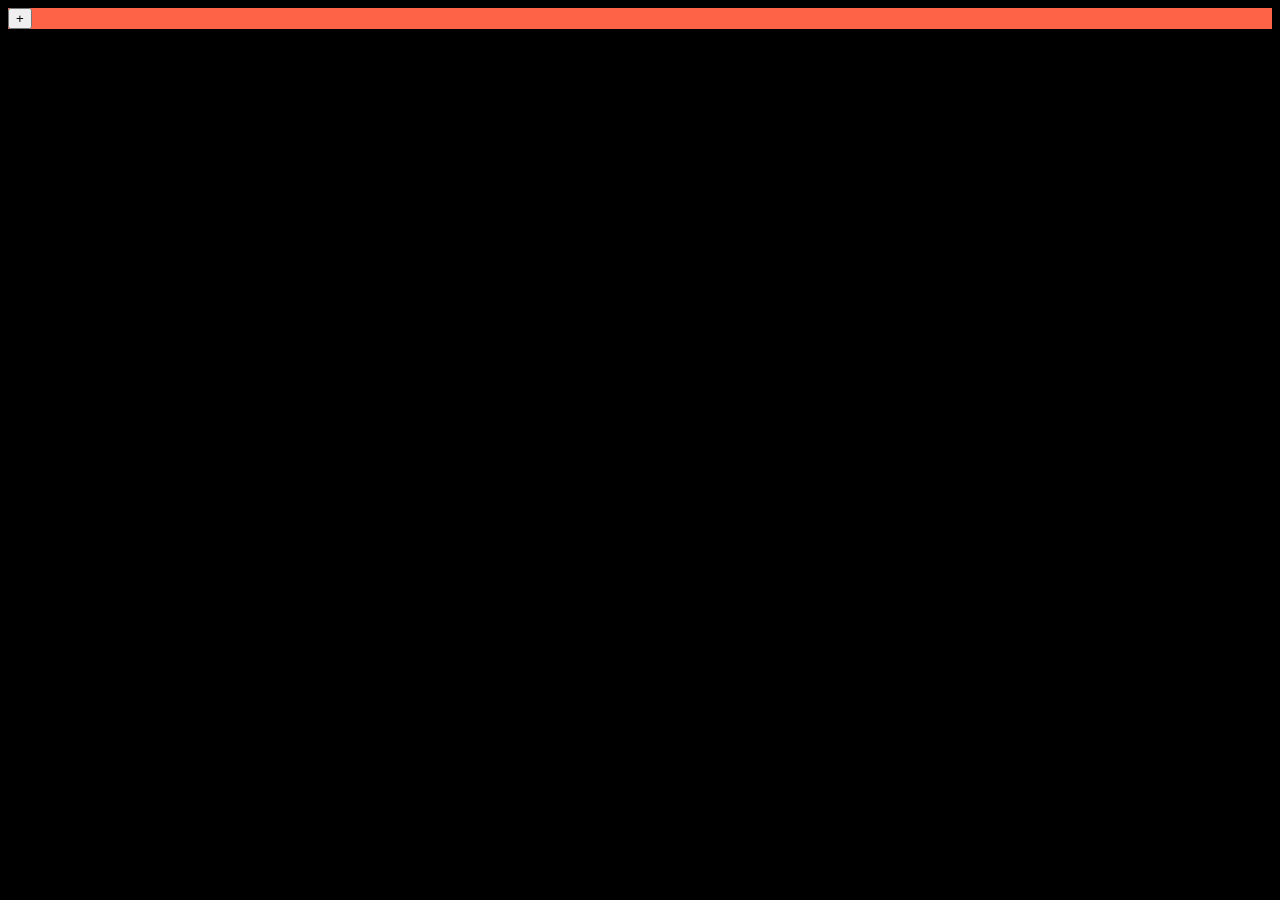
==== To-do/index.html @ 81dd8ca5 "Day 5" ====
<!DOCTYPE html>
<html lang="en">
<head>
    <meta charset="UTF-8">
    <meta name="viewport" content="width=device-width, initial-scale=1.0">
    <title>Document</title>
     <link rel="stylesheet" href="style.css" />
</head>
<body id="body">
    <div id="box">
        <button id="buttons">+</button>
    </div>

    <script src="ch.js"></script>
 
</body>

</html>
---- To-do/style.css ----
body{
    background-color: black;
}
#box{
    color: white;
    background-color: tomato;
}
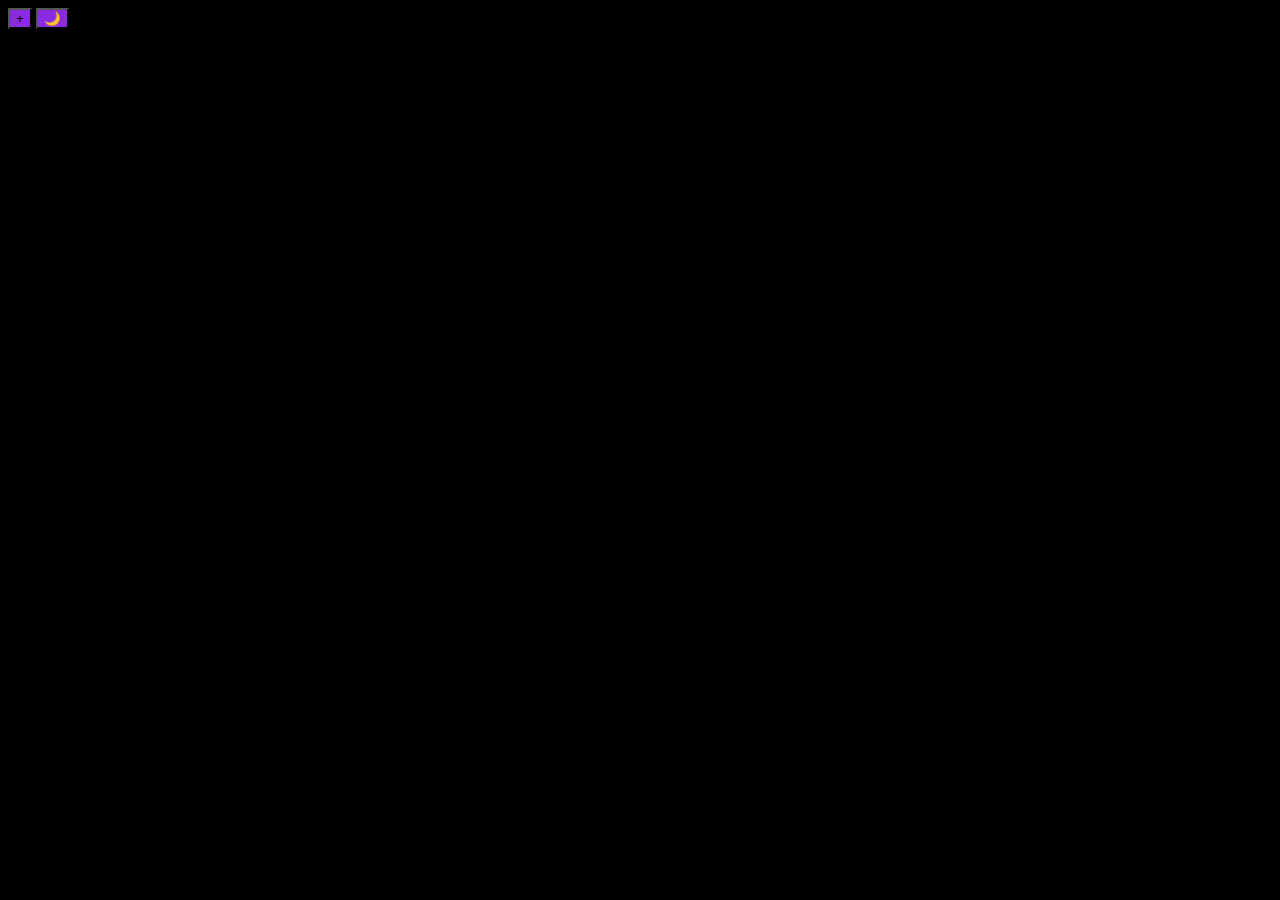
==== commit abd972b6: "Day 5" ====
--- a/To-do/index.html
+++ b/To-do/index.html
@@ -1,18 +1,21 @@
 <!DOCTYPE html>
 <html lang="en">
+
 <head>
     <meta charset="UTF-8">
     <meta name="viewport" content="width=device-width, initial-scale=1.0">
     <title>Document</title>
-     <link rel="stylesheet" href="style.css" />
+    <link rel="stylesheet" href="style.css" />
 </head>
+
 <body id="body">
     <div id="box">
-        <button id="buttons">+</button>
+        <button id="buttons" style="background-color: blueviolet;">+</button>
+        <button id="toggle" style="background-color: blueviolet;">🌙</button>
     </div>
 
     <script src="ch.js"></script>
- 
+
 </body>
 
 </html>
--- a/To-do/style.css
+++ b/To-do/style.css
@@ -3,5 +3,5 @@
 }
 #box{
     color: white;
-    background-color: tomato;
+    width:fit-content;
 }
